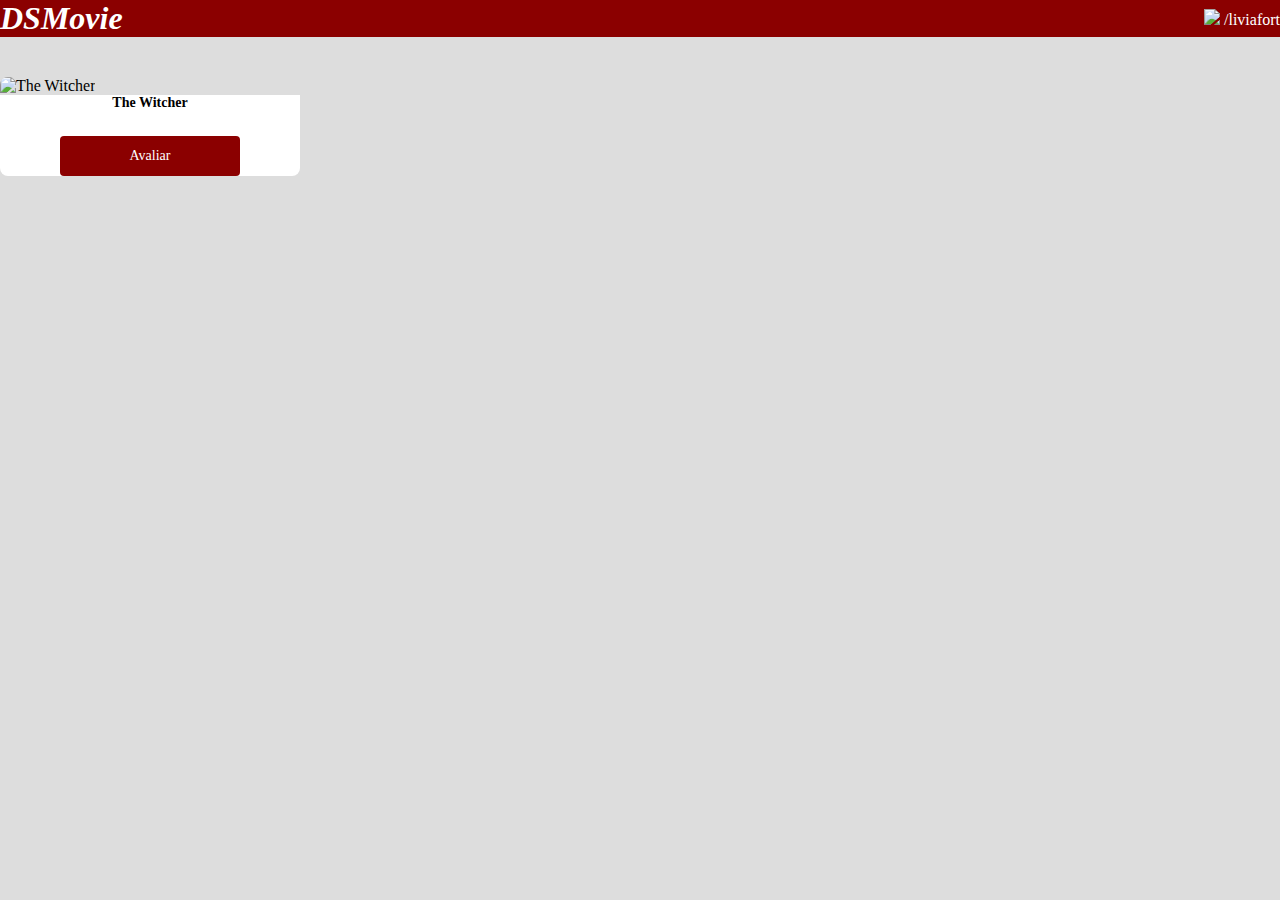
==== index.html @ 9327a7d3 "Card de Filme" ====
<!DOCTYPE html>
<html lang="pt-br">

<head>
    <meta charset="UTF-8">
    <meta http-equiv="X-UA-Compatible" content="IE=edge">
    <meta name="viewport" content="width=device-width, initial-scale=1.0">
    <title>DSMovie</title>
    <link href="https://cdn.jsdelivr.net/npm/bootstrap@5.1.3/dist/css/bootstrap.min.css" rel="stylesheet" integrity="sha384-1BmE4kWBq78iYhFldvKuhfTAU6auU8tT94WrHftjDbrCEXSU1oBoqyl2QvZ6jIW3" crossorigin="anonymous">
    <link rel="stylesheet" href="css/style.css">
</head>

<body>
    <header>
        <nav class="container">
            <h1>DSMovie</h1>
            <div class="desmoviecontact">
                <img src="img/Vector.png">
                <a href="https://github.com/liviafort">/liviafort</a>
            </div>
        </nav> 
    </header>   
    
    <main>
        <section id="dsmovielist" class="container">
            <div class="dsmoviecard">
                <img src="https://www.themoviedb.org/t/p/w533_and_h300_bestv2/jBJWaqoSCiARWtfV0GlqHrcdidd.jpg" alt="The Witcher">
                <div class="dsmoviecard-description">
                    <h3>The Witcher</h3>
                    <a class="dsmoviebutton" href="form.html">Avaliar</a>
                </div>
            </div>
        </section>
    </main> 
</body>
</html>
---- css/style.css ----
*{
    margin: 0;
    box-sizing: border-box;
}

h1{
    margin: 0;
    font-style: oblique;
}
html, body{
    background-color: #ddd;
}

header{
    background-color: #8B0000;
    color: #fff;

}
nav{
    display: flex;
    align-items: center;
    justify-content: space-between;
}

.dsmoviecontact img{
    margin-right:10px;

}

a, a:hover{
    color: unset;
    text-decoration: none;
}

#dsmovielist{
    padding: 40px 0;
}

.dsmoviecard{
    width: 300px;
    height: 360px;
}

.dsmoviecard img{
    width: 100%;
    border-radius: 8px 8px 0 0;
}

.dsmoviecard-description{
    padding: 10px 0 20 0;
    display: flex;
    flex-direction: column;
    align-items: center;
    justify-content: space-between;
    background-color: white;
    border-radius: 0 0 8px 8px;
}

.dsmoviecard-description h3{
    margin-bottom: 25px;
    font-weight: 700px;
    font-size: 14px;
}

.dsmoviebutton, .dsmoviebutton:hover{
    width: 180px;
    height: 40px;
    background-color: #8B0000;
    color: #fff;
    font-size: 14px;
    font-weight: 700px;
    display: flex;
    align-items: center;
    justify-content: center;
    border-radius: 4px;
}
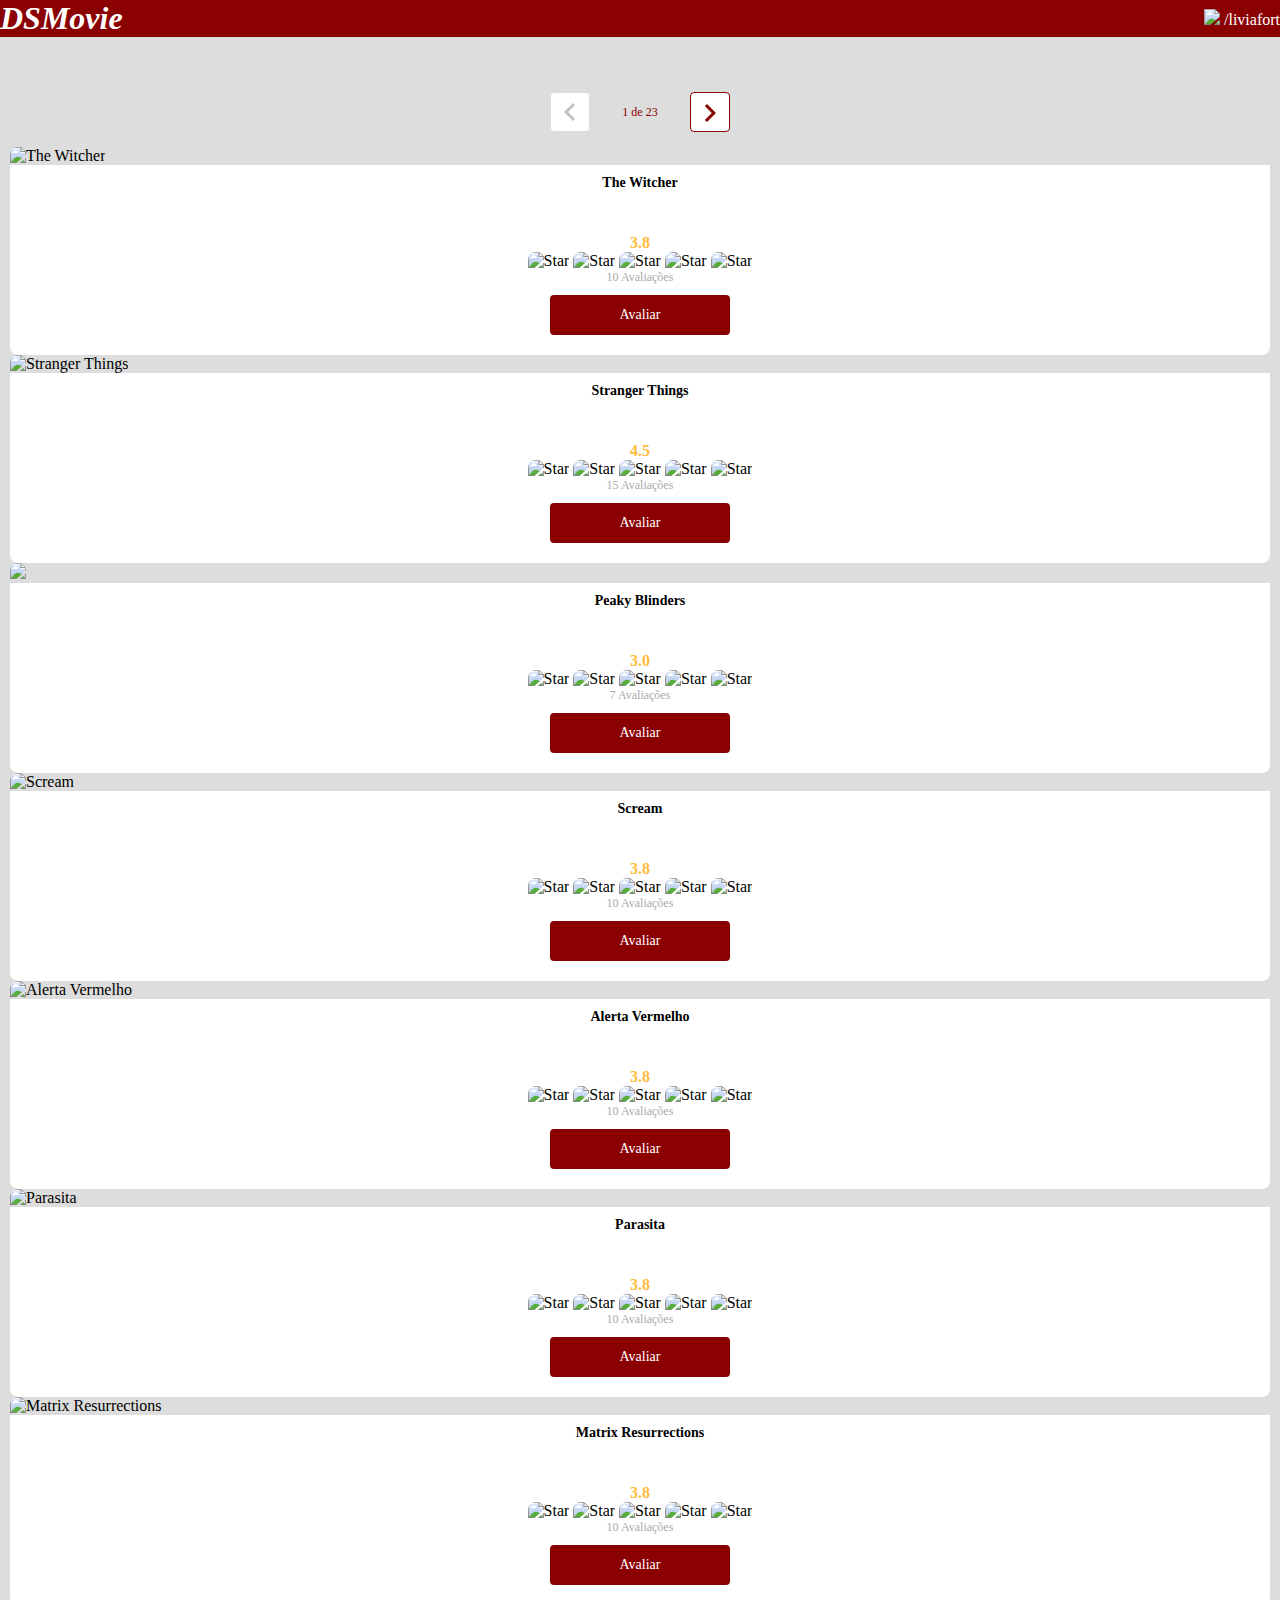
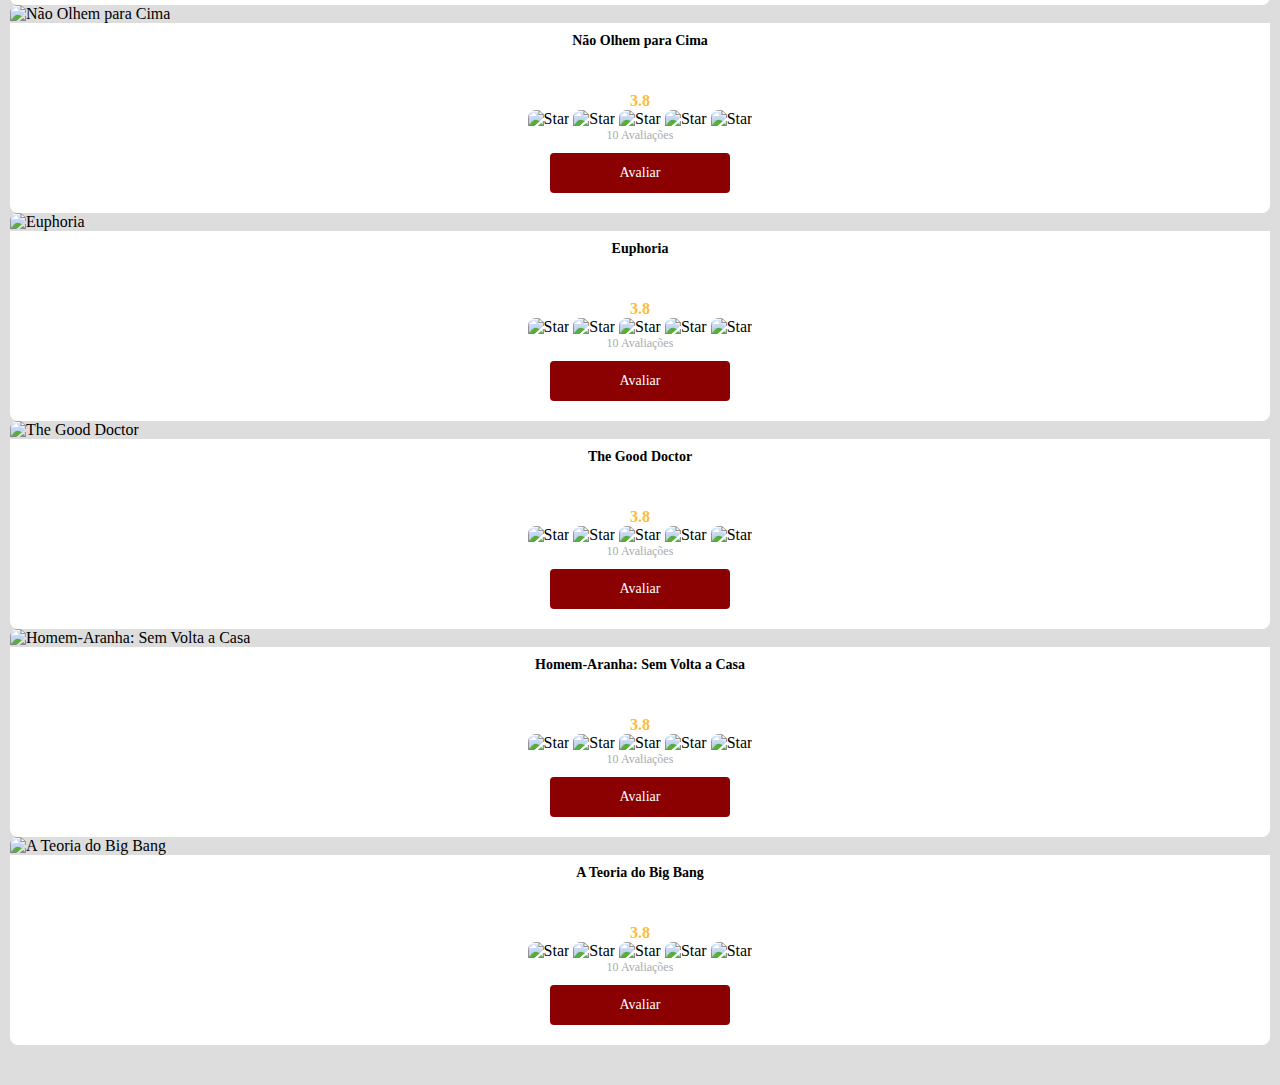
==== commit 626ed80f: "Componente de paginação" ====
--- a/index.html
+++ b/index.html
@@ -15,7 +15,7 @@
         <nav class="container">
             <h1>DSMovie</h1>
             <div class="desmoviecontact">
-                <img src="img/Vector.png">
+                <img src="img/github.svg">
                 <a href="https://github.com/liviafort">/liviafort</a>
             </div>
         </nav> 
@@ -23,11 +23,267 @@
     
     <main>
         <section id="dsmovielist" class="container">
-            <div class="dsmoviecard">
-                <img src="https://www.themoviedb.org/t/p/w533_and_h300_bestv2/jBJWaqoSCiARWtfV0GlqHrcdidd.jpg" alt="The Witcher">
-                <div class="dsmoviecard-description">
-                    <h3>The Witcher</h3>
-                    <a class="dsmoviebutton" href="form.html">Avaliar</a>
+
+            <div class="dsmoviepagination-container">
+                <div class="dsmoviepagination-box">
+                    <button disabled><img src="img/arroww.svg" alt="Voltar"></button>
+                    <p>1 de 23</p>
+                    <button><img class="dsmovie-fliphorizontal" src="img/arroww.svg" alt="Proxima"></button>
+                </div>
+
+            </div>
+
+            <div class="row">
+                <div class="col-sm-6 col-lg-4 col-xl-3 mb-3">
+                    <div class="dsmoviecard">
+                        <img src="https://www.themoviedb.org/t/p/w533_and_h300_bestv2/jBJWaqoSCiARWtfV0GlqHrcdidd.jpg" alt="The Witcher">
+                        <div class="dsmoviecard-description">
+                            <h3>The Witcher</h3>
+                            <div class="dsmoviecard-descriptionbottom">
+                                <h4>3.8</h4>
+                                <div>
+                                    <img src="img/star-full.svg" alt="Star">
+                                    <img src="img/star-full.svg" alt="Star">
+                                    <img src="img/star-full.svg" alt="Star">
+                                    <img src="img/star-half.svg" alt="Star">
+                                    <img src="img/star-empty.svg" alt="Star">
+                                </div>
+                                <p>10 Avaliações</p>
+                                <a class="dsmoviebutton" href="form.html">Avaliar</a>
+                            </div>
+                        </div>                   
+                    </div>
+                </div>
+
+                <div class="col-sm-6 col-lg-4 col-xl-3 mb-3">
+                    <div class="dsmoviecard">
+                        <img src="https://www.themoviedb.org/t/p/w533_and_h300_bestv2/rcA17r3hfHtRrk3Xs3hXrgGeSGT.jpg" alt="Stranger Things">
+                        <div class="dsmoviecard-description">
+                            <h3>Stranger Things</h3>
+                            <div class="dsmoviecard-descriptionbottom">
+                                <h4>4.5</h4>
+                                <div>
+                                    <img src="img/star-full.svg" alt="Star">
+                                    <img src="img/star-full.svg" alt="Star">
+                                    <img src="img/star-full.svg" alt="Star">
+                                    <img src="img/star-full.svg" alt="Star">
+                                    <img src="img/star-half.svg" alt="Star">
+                                </div>
+                                <p>15 Avaliações</p>
+                                <a class="dsmoviebutton" href="form.html">Avaliar</a>
+                            </div>
+                        </div>                   
+                    </div>
+                </div>
+
+                <div class="col-sm-6 col-lg-4 col-xl-3 mb-3">
+                    <div class="dsmoviecard">
+                        <img src="https://www.themoviedb.org/t/p/w533_and_h300_bestv2/hI5h8o3bbZlZwnySEs6rL7pXH32.jpg">
+                        <div class="dsmoviecard-description">
+                            <h3>Peaky Blinders</h3>
+                            <div class="dsmoviecard-descriptionbottom">
+                                <h4>3.0</h4>
+                                <div>
+                                    <img src="img/star-full.svg" alt="Star">
+                                    <img src="img/star-full.svg" alt="Star">
+                                    <img src="img/star-full.svg" alt="Star">
+                                    <img src="img/star-empty.svg" alt="Star">
+                                    <img src="img/star-empty.svg" alt="Star">
+                                </div>
+                                <p>7 Avaliações</p>
+                                <a class="dsmoviebutton" href="form.html">Avaliar</a>
+                            </div>
+                        </div>                   
+                    </div>
+                </div>
+
+                <div class="col-sm-6 col-lg-4 col-xl-3 mb-3">
+                    <div class="dsmoviecard">
+                        <img src="https://www.themoviedb.org/t/p/w533_and_h300_bestv2/usaZV7KB6Man9Rm9TyDAeQf7uVD.jpg" alt="Scream">
+                        <div class="dsmoviecard-description">
+                            <h3>Scream</h3>
+                            <div class="dsmoviecard-descriptionbottom">
+                                <h4>3.8</h4>
+                                <div>
+                                    <img src="img/star-full.svg" alt="Star">
+                                    <img src="img/star-full.svg" alt="Star">
+                                    <img src="img/star-full.svg" alt="Star">
+                                    <img src="img/star-half.svg" alt="Star">
+                                    <img src="img/star-empty.svg" alt="Star">
+                                </div>
+                                <p>10 Avaliações</p>
+                                <a class="dsmoviebutton" href="form.html">Avaliar</a>
+                            </div>
+                        </div>                   
+                    </div>
+                </div>
+
+                <div class="col-sm-6 col-lg-4 col-xl-3 mb-3">
+                    <div class="dsmoviecard">
+                        <img src="https://www.themoviedb.org/t/p/w533_and_h300_bestv2/dK12GIdhGP6NPGFssK2Fh265jyr.jpg" alt="Alerta Vermelho">
+                        <div class="dsmoviecard-description">
+                            <h3>Alerta Vermelho</h3>
+                            <div class="dsmoviecard-descriptionbottom">
+                                <h4>3.8</h4>
+                                <div>
+                                    <img src="img/star-full.svg" alt="Star">
+                                    <img src="img/star-full.svg" alt="Star">
+                                    <img src="img/star-full.svg" alt="Star">
+                                    <img src="img/star-half.svg" alt="Star">
+                                    <img src="img/star-empty.svg" alt="Star">
+                                </div>
+                                <p>10 Avaliações</p>
+                                <a class="dsmoviebutton" href="form.html">Avaliar</a>
+                            </div>
+                        </div>                   
+                    </div>
+                </div>
+
+                <div class="col-sm-6 col-lg-4 col-xl-3 mb-3">
+                    <div class="dsmoviecard">
+                        <img src="https://www.themoviedb.org/t/p/w533_and_h300_bestv2/TU9NIjwzjoKPwQHoHshkFcQUCG.jpg" alt="Parasita">
+                        <div class="dsmoviecard-description">
+                            <h3>Parasita</h3>
+                            <div class="dsmoviecard-descriptionbottom">
+                                <h4>3.8</h4>
+                                <div>
+                                    <img src="img/star-full.svg" alt="Star">
+                                    <img src="img/star-full.svg" alt="Star">
+                                    <img src="img/star-full.svg" alt="Star">
+                                    <img src="img/star-half.svg" alt="Star">
+                                    <img src="img/star-empty.svg" alt="Star">
+                                </div>
+                                <p>10 Avaliações</p>
+                                <a class="dsmoviebutton" href="form.html">Avaliar</a>
+                            </div>
+                        </div>                   
+                    </div>
+                </div>
+
+                <div class="col-sm-6 col-lg-4 col-xl-3 mb-3">
+                    <div class="dsmoviecard">
+                        <img src="https://www.themoviedb.org/t/p/w533_and_h300_bestv2/eNI7PtK6DEYgZmHWP9gQNuff8pv.jpg" alt="Matrix Resurrections">
+                        <div class="dsmoviecard-description">
+                            <h3>Matrix Resurrections</h3>
+                            <div class="dsmoviecard-descriptionbottom">
+                                <h4>3.8</h4>
+                                <div>
+                                    <img src="img/star-full.svg" alt="Star">
+                                    <img src="img/star-full.svg" alt="Star">
+                                    <img src="img/star-full.svg" alt="Star">
+                                    <img src="img/star-half.svg" alt="Star">
+                                    <img src="img/star-empty.svg" alt="Star">
+                                </div>
+                                <p>10 Avaliações</p>
+                                <a class="dsmoviebutton" href="form.html">Avaliar</a>
+                            </div>
+                        </div>                   
+                    </div>
+                </div>
+
+                <div class="col-sm-6 col-lg-4 col-xl-3 mb-3">
+                    <div class="dsmoviecard">
+                        <img src="https://www.themoviedb.org/t/p/w533_and_h300_bestv2/nvxrQQspxmSblCYDtvDAbVFX8Jt.jpg" alt="Não Olhem para Cima">
+                        <div class="dsmoviecard-description">
+                            <h3>Não Olhem para Cima</h3>
+                            <div class="dsmoviecard-descriptionbottom">
+                                <h4>3.8</h4>
+                                <div>
+                                    <img src="img/star-full.svg" alt="Star">
+                                    <img src="img/star-full.svg" alt="Star">
+                                    <img src="img/star-full.svg" alt="Star">
+                                    <img src="img/star-half.svg" alt="Star">
+                                    <img src="img/star-empty.svg" alt="Star">
+                                </div>
+                                <p>10 Avaliações</p>
+                                <a class="dsmoviebutton" href="form.html">Avaliar</a>
+                            </div>
+                        </div>                   
+                    </div>
+                </div>
+
+                <div class="col-sm-6 col-lg-4 col-xl-3 mb-3">
+                    <div class="dsmoviecard">
+                        <img src="https://www.themoviedb.org/t/p/w533_and_h300_bestv2/oKt4J3TFjWirVwBqoHyIvv5IImd.jpg" alt="Euphoria">
+                        <div class="dsmoviecard-description">
+                            <h3>Euphoria</h3>
+                            <div class="dsmoviecard-descriptionbottom">
+                                <h4>3.8</h4>
+                                <div>
+                                    <img src="img/star-full.svg" alt="Star">
+                                    <img src="img/star-full.svg" alt="Star">
+                                    <img src="img/star-full.svg" alt="Star">
+                                    <img src="img/star-half.svg" alt="Star">
+                                    <img src="img/star-empty.svg" alt="Star">
+                                </div>
+                                <p>10 Avaliações</p>
+                                <a class="dsmoviebutton" href="form.html">Avaliar</a>
+                            </div>
+                        </div>                   
+                    </div>
+                </div>
+
+                <div class="col-sm-6 col-lg-4 col-xl-3 mb-3">
+                    <div class="dsmoviecard">
+                        <img src="https://www.themoviedb.org/t/p/w533_and_h300_bestv2/9OYu6oDLIidSOocW3JTGtd2Oyqy.jpg" alt="The Good Doctor ">
+                        <div class="dsmoviecard-description">
+                            <h3>The Good Doctor </h3>
+                            <div class="dsmoviecard-descriptionbottom">
+                                <h4>3.8</h4>
+                                <div>
+                                    <img src="img/star-full.svg" alt="Star">
+                                    <img src="img/star-full.svg" alt="Star">
+                                    <img src="img/star-full.svg" alt="Star">
+                                    <img src="img/star-half.svg" alt="Star">
+                                    <img src="img/star-empty.svg" alt="Star">
+                                </div>
+                                <p>10 Avaliações</p>
+                                <a class="dsmoviebutton" href="form.html">Avaliar</a>
+                            </div>
+                        </div>                   
+                    </div>
+                </div>
+
+                <div class="col-sm-6 col-lg-4 col-xl-3 mb-3">
+                    <div class="dsmoviecard">
+                        <img src="https://www.themoviedb.org/t/p/w533_and_h300_bestv2/iQFcwSGbZXMkeyKrxbPnwnRo5fl.jpg" alt="Homem-Aranha: Sem Volta a Casa">
+                        <div class="dsmoviecard-description">
+                            <h3>Homem-Aranha: Sem Volta a Casa</h3>
+                            <div class="dsmoviecard-descriptionbottom">
+                                <h4>3.8</h4>
+                                <div>
+                                    <img src="img/star-full.svg" alt="Star">
+                                    <img src="img/star-full.svg" alt="Star">
+                                    <img src="img/star-full.svg" alt="Star">
+                                    <img src="img/star-half.svg" alt="Star">
+                                    <img src="img/star-empty.svg" alt="Star">
+                                </div>
+                                <p>10 Avaliações</p>
+                                <a class="dsmoviebutton" href="form.html">Avaliar</a>
+                            </div>
+                        </div>                   
+                    </div>
+                </div>
+
+                <div class="col-sm-6 col-lg-4 col-xl-3 mb-3">
+                    <div class="dsmoviecard">
+                        <img src="https://www.themoviedb.org/t/p/w533_and_h300_bestv2/x4DO7mY7usT8BwLiHTUsYT7EKbc.jpg" alt="A Teoria do Big Bang">
+                        <div class="dsmoviecard-description">
+                            <h3>A Teoria do Big Bang</h3>
+                            <div class="dsmoviecard-descriptionbottom">
+                                <h4>3.8</h4>
+                                <div>
+                                    <img src="img/star-full.svg" alt="Star">
+                                    <img src="img/star-full.svg" alt="Star">
+                                    <img src="img/star-full.svg" alt="Star">
+                                    <img src="img/star-half.svg" alt="Star">
+                                    <img src="img/star-empty.svg" alt="Star">
+                                </div>
+                                <p>10 Avaliações</p>
+                                <a class="dsmoviebutton" href="form.html">Avaliar</a>
+                            </div>
+                        </div>                   
+                    </div>
                 </div>
             </div>
         </section>
--- a/css/style.css
+++ b/css/style.css
@@ -34,12 +34,63 @@
 }
 
 #dsmovielist{
-    padding: 40px 0;
+    padding: 0px 0;
+}
+
+.dsmoviepagination-container{
+    padding: 15px 0;
+    display: flex;
+    justify-content: center;
+}
+
+.dsmoviepagination-box{
+    width: 180px;
+    justify-content: space-between;
+    display: flex;
+    align-items: center;
+}
+.dsmoviepagination-box p{
+    margin: 0px;
+    font-size: 12px;
+    font-weight: 400;
+    color: #8B0000;
+}
+
+.dsmoviepagination-box button{
+    width: 40px;
+    height: 40px;
+    border: 1px solid #8B0000;
+    border-radius: 4px;
+    background-color: #fff;
+    display: flex;
+    justify-content: center;
+    align-items: center;
+}
+
+
+.dsmoviepagination-box button img{
+    filter: brightness(0) contrast(100%) invert(10%) sepia(77%) saturate(4362%) hue-rotate(356deg) brightness(91%) contrast(116%);
+}
+
+.dsmoviepagination-box button:disabled{
+    border: 1px solid #ddd;
+    
+}
+
+.dsmoviepagination-box button:disabled img{
+    filter: unset;
+}
+
+.dsmovie-fliphorizontal{
+    transform: rotate(180deg);
 }
 
 .dsmoviecard{
-    width: 300px;
-    height: 360px;
+    width: 100%;
+}
+
+#dsmovielist{
+    padding: 40px 10px;
 }
 
 .dsmoviecard img{
@@ -48,20 +99,23 @@
 }
 
 .dsmoviecard-description{
-    padding: 10px 0 20 0;
+    padding: 10px 20px 20px 20px;
     display: flex;
     flex-direction: column;
     align-items: center;
     justify-content: space-between;
     background-color: white;
     border-radius: 0 0 8px 8px;
+    height: 190px;
 }
 
 .dsmoviecard-description h3{
-    margin-bottom: 25px;
+
+    font-size: 14px;
     font-weight: 700px;
-    font-size: 14px;
+    margin-bottom: 10px;
 }
+
 
 .dsmoviebutton, .dsmoviebutton:hover{
     width: 180px;
@@ -74,4 +128,70 @@
     align-items: center;
     justify-content: center;
     border-radius: 4px;
+    border: 0px;
 }
+
+.dsmovieform-description{
+    background-color: #fff;
+    padding: 20px;
+    display: flex;
+    flex-direction: column;
+    align-items: center;
+    border-radius: 0 0 8px 8px;
+}
+
+.dsmovieform-description h3{
+    font-size: 13px;
+    font-weight: 700;
+    margin-bottom: 20px;
+}
+
+.dsmovieform-container{
+    padding: 40px 0px;
+    max-width: 480px;
+}
+
+.dsmovie-form{
+    width: 100%;
+
+}
+
+.dsmoviebutton-container{
+    height: 100px;
+    display: flex;
+    flex-direction: column;
+    align-items: center;
+    justify-content: space-between;
+}
+
+.dsmovieform-group{
+    margin-bottom: 20px;
+}
+
+.dsmovieform-group label{
+    font-size: 12px;
+    color: #aaa
+}
+
+.dsmoviecard-descriptionbottom{
+    display: flex;
+    flex-direction: column;
+    align-items: center;
+}
+
+.dsmoviecard-descriptionbottom h4{
+    font-size: 16px;
+    color: #FFBB3A;
+    font-weight: 700;
+}
+
+.dsmoviecard-descriptionbottom img{
+    width: 22px;
+}
+
+.dsmoviecard-descriptionbottom p{
+    margin-bottom: 10px;
+    font-size: 12px;
+    color: #aaa;
+}
+
